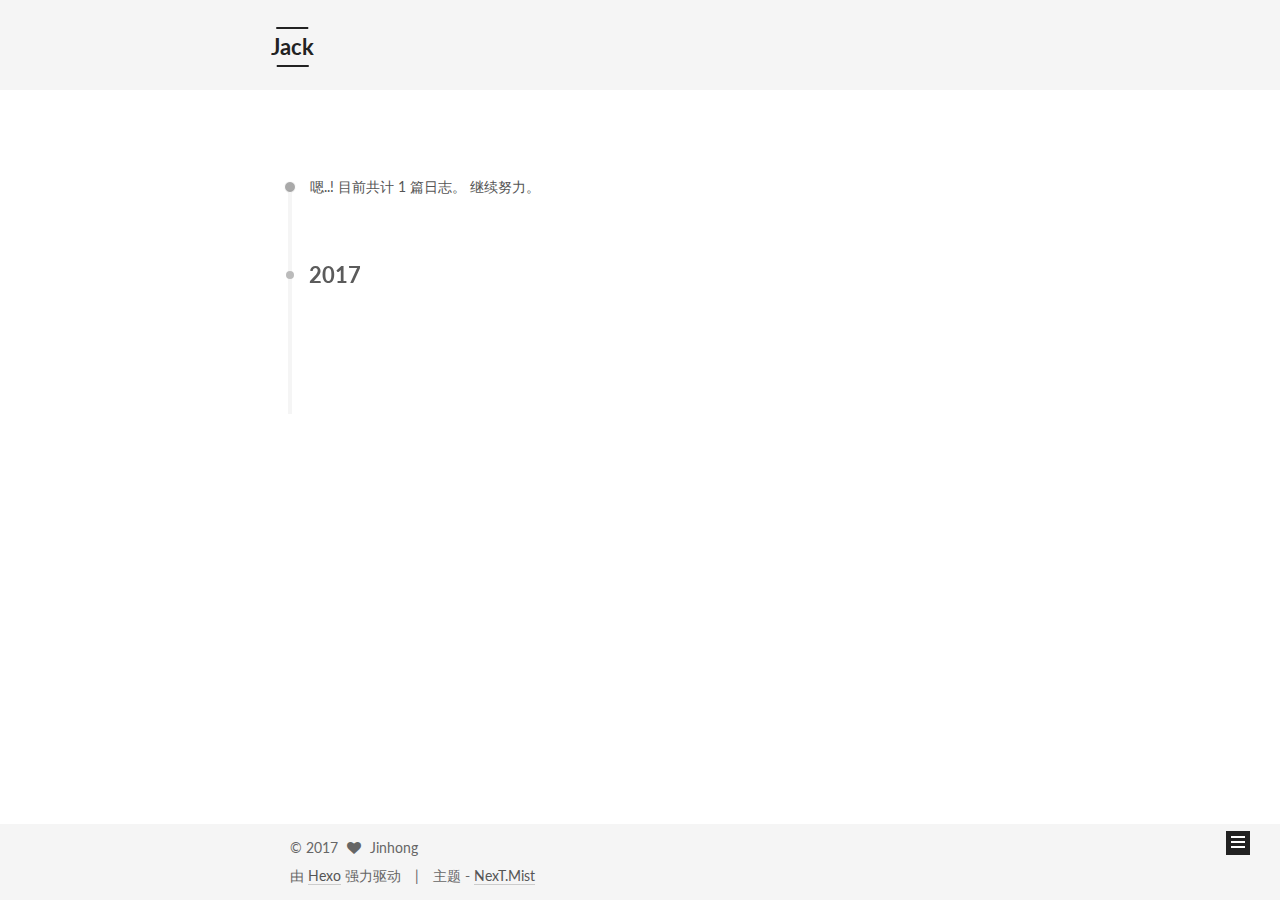
==== archives/index.html @ 7458ba49 "Site updated: 2017-05-11 10:19:19" ====
<!doctype html>



  


<html class="theme-next mist use-motion" lang="zh-Hans">
<head>
  <meta charset="UTF-8"/>
<meta http-equiv="X-UA-Compatible" content="IE=edge" />
<meta name="viewport" content="width=device-width, initial-scale=1, maximum-scale=1"/>






<meta http-equiv="Cache-Control" content="no-transform" />
<meta http-equiv="Cache-Control" content="no-siteapp" />















  
  
  <link href="/lib/fancybox/source/jquery.fancybox.css?v=2.1.5" rel="stylesheet" type="text/css" />




  
  
  
  

  
    
    
  

  

  

  

  

  
    
    
    <link href="//fonts.googleapis.com/css?family=Lato:300,300italic,400,400italic,700,700italic&subset=latin,latin-ext" rel="stylesheet" type="text/css">
  






<link href="/lib/font-awesome/css/font-awesome.min.css?v=4.6.2" rel="stylesheet" type="text/css" />

<link href="/css/main.css?v=5.1.1" rel="stylesheet" type="text/css" />


  <meta name="keywords" content="Hexo, NexT" />








  <link rel="shortcut icon" type="image/x-icon" href="/favicon.ico?v=5.1.1" />






<meta property="og:type" content="website">
<meta property="og:title" content="Jack">
<meta property="og:url" content="http://yoursite.com/archives/index.html">
<meta property="og:site_name" content="Jack">
<meta name="twitter:card" content="summary">
<meta name="twitter:title" content="Jack">



<script type="text/javascript" id="hexo.configurations">
  var NexT = window.NexT || {};
  var CONFIG = {
    root: '/',
    scheme: 'Mist',
    sidebar: {"position":"left","display":"post","offset":12,"offset_float":0,"b2t":false,"scrollpercent":false},
    fancybox: true,
    motion: true,
    duoshuo: {
      userId: '0',
      author: '博主'
    },
    algolia: {
      applicationID: '',
      apiKey: '',
      indexName: '',
      hits: {"per_page":10},
      labels: {"input_placeholder":"Search for Posts","hits_empty":"We didn't find any results for the search: ${query}","hits_stats":"${hits} results found in ${time} ms"}
    }
  };
</script>



  <link rel="canonical" href="http://yoursite.com/archives/"/>





  <title>归档 | Jack</title>
</head>

<body itemscope itemtype="http://schema.org/WebPage" lang="zh-Hans">

  














  
  
    
  

  <div class="container sidebar-position-left  page-archive  ">
    <div class="headband"></div>

    <header id="header" class="header" itemscope itemtype="http://schema.org/WPHeader">
      <div class="header-inner"><div class="site-brand-wrapper">
  <div class="site-meta ">
    

    <div class="custom-logo-site-title">
      <a href="/"  class="brand" rel="start">
        <span class="logo-line-before"><i></i></span>
        <span class="site-title">Jack</span>
        <span class="logo-line-after"><i></i></span>
      </a>
    </div>
      
        <p class="site-subtitle"></p>
      
  </div>

  <div class="site-nav-toggle">
    <button>
      <span class="btn-bar"></span>
      <span class="btn-bar"></span>
      <span class="btn-bar"></span>
    </button>
  </div>
</div>

<nav class="site-nav">
  

  
    <ul id="menu" class="menu">
      
        
        <li class="menu-item menu-item-home">
          <a href="/" rel="section">
            
              <i class="menu-item-icon fa fa-fw fa-home"></i> <br />
            
            首页
          </a>
        </li>
      
        
        <li class="menu-item menu-item-categories">
          <a href="/categories" rel="section">
            
              <i class="menu-item-icon fa fa-fw fa-th"></i> <br />
            
            分类
          </a>
        </li>
      
        
        <li class="menu-item menu-item-about">
          <a href="/about" rel="section">
            
              <i class="menu-item-icon fa fa-fw fa-user"></i> <br />
            
            关于
          </a>
        </li>
      
        
        <li class="menu-item menu-item-archives">
          <a href="/archives" rel="section">
            
              <i class="menu-item-icon fa fa-fw fa-archive"></i> <br />
            
            归档
          </a>
        </li>
      
        
        <li class="menu-item menu-item-tags">
          <a href="/tags" rel="section">
            
              <i class="menu-item-icon fa fa-fw fa-tags"></i> <br />
            
            标签
          </a>
        </li>
      
        
        <li class="menu-item menu-item-commonweal">
          <a href="/404.html" rel="section">
            
              <i class="menu-item-icon fa fa-fw fa-heartbeat"></i> <br />
            
            公益404
          </a>
        </li>
      

      
    </ul>
  

  
</nav>



 </div>
    </header>

    <main id="main" class="main">
      <div class="main-inner">
        <div class="content-wrap">
          <div id="content" class="content">
            

  <section id="posts" class="posts-collapse">
    <span class="archive-move-on"></span>

    <span class="archive-page-counter">
      
      
      
        
      
      嗯..! 目前共计 1 篇日志。 继续努力。
    </span>

    

      
      
      

      
        
        <div class="collection-title">
          <h2 class="archive-year motion-element" id="archive-year-2017">2017</h2>
        </div>
      
      

      

  <article class="post post-type-normal" itemscope itemtype="http://schema.org/Article">
    <header class="post-header">

      <h2 class="post-title">
        
            <a class="post-title-link" href="/2017/05/10/hello-world/" itemprop="url">
              
                <span itemprop="name">Hello World</span>
              
            </a>
        
      </h2>

      <div class="post-meta">
        <time class="post-time" itemprop="dateCreated"
              datetime="2017-05-10T22:24:40+08:00"
              content="2017-05-10" >
          05-10
        </time>
      </div>

    </header>
  </article>



    

  </section>

  



          </div>
          


          

        </div>
        
          
  
  <div class="sidebar-toggle">
    <div class="sidebar-toggle-line-wrap">
      <span class="sidebar-toggle-line sidebar-toggle-line-first"></span>
      <span class="sidebar-toggle-line sidebar-toggle-line-middle"></span>
      <span class="sidebar-toggle-line sidebar-toggle-line-last"></span>
    </div>
  </div>

  <aside id="sidebar" class="sidebar">
    <div class="sidebar-inner">

      

      

      <section class="site-overview sidebar-panel sidebar-panel-active">
        <div class="site-author motion-element" itemprop="author" itemscope itemtype="http://schema.org/Person">
          <img class="site-author-image" itemprop="image"
               src="/images/avatar.gif"
               alt="Jinhong" />
          <p class="site-author-name" itemprop="name">Jinhong</p>
           
              <p class="site-description motion-element" itemprop="description"></p>
          
        </div>
        <nav class="site-state motion-element">

          
            <div class="site-state-item site-state-posts">
              <a href="/archives">
                <span class="site-state-item-count">1</span>
                <span class="site-state-item-name">日志</span>
              </a>
            </div>
          

          

          

        </nav>

        

        <div class="links-of-author motion-element">
          
        </div>

        
        

        
        

        


      </section>

      

      

    </div>
  </aside>


        
      </div>
    </main>

    <footer id="footer" class="footer">
      <div class="footer-inner">
        <div class="copyright" >
  
  &copy; 
  <span itemprop="copyrightYear">2017</span>
  <span class="with-love">
    <i class="fa fa-heart"></i>
  </span>
  <span class="author" itemprop="copyrightHolder">Jinhong</span>
</div>


<div class="powered-by">
  由 <a class="theme-link" href="https://hexo.io">Hexo</a> 强力驱动
</div>

<div class="theme-info">
  主题 -
  <a class="theme-link" href="https://github.com/iissnan/hexo-theme-next">
    NexT.Mist
  </a>
</div>


        

        
      </div>
    </footer>

    
      <div class="back-to-top">
        <i class="fa fa-arrow-up"></i>
        
      </div>
    

  </div>

  

<script type="text/javascript">
  if (Object.prototype.toString.call(window.Promise) !== '[object Function]') {
    window.Promise = null;
  }
</script>









  












  
  <script type="text/javascript" src="/lib/jquery/index.js?v=2.1.3"></script>

  
  <script type="text/javascript" src="/lib/fastclick/lib/fastclick.min.js?v=1.0.6"></script>

  
  <script type="text/javascript" src="/lib/jquery_lazyload/jquery.lazyload.js?v=1.9.7"></script>

  
  <script type="text/javascript" src="/lib/velocity/velocity.min.js?v=1.2.1"></script>

  
  <script type="text/javascript" src="/lib/velocity/velocity.ui.min.js?v=1.2.1"></script>

  
  <script type="text/javascript" src="/lib/fancybox/source/jquery.fancybox.pack.js?v=2.1.5"></script>


  


  <script type="text/javascript" src="/js/src/utils.js?v=5.1.1"></script>

  <script type="text/javascript" src="/js/src/motion.js?v=5.1.1"></script>



  
  

  
  
    <script type="text/javascript" id="motion.page.archive">
      $('.archive-year').velocity('transition.slideLeftIn');
    </script>
  


  


  <script type="text/javascript" src="/js/src/bootstrap.js?v=5.1.1"></script>



  


  




	





  





  





  






  





  

  

  

  

  

</body>
</html>
---- css/main.css ----
/* normalize.css v3.0.2 | MIT License | git.io/normalize */
html {
  font-family: sans-serif; /* 1 */
  -ms-text-size-adjust: 100%; /* 2 */
  -webkit-text-size-adjust: 100%; /* 2 */
}
body {
  margin: 0;
}
article,
aside,
details,
figcaption,
figure,
footer,
header,
hgroup,
main,
menu,
nav,
section,
summary {
  display: block;
}
audio,
canvas,
progress,
video {
  display: inline-block; /* 1 */
  vertical-align: baseline; /* 2 */
}
audio:not([controls]) {
  display: none;
  height: 0;
}
[hidden],
template {
  display: none;
}
a {
  background-color: transparent;
}
a:active,
a:hover {
  outline: 0;
}
abbr[title] {
  border-bottom: 1px dotted;
}
b,
strong {
  font-weight: bold;
}
dfn {
  font-style: italic;
}
h1 {
  font-size: 2em;
  margin: 0.67em 0;
}
mark {
  background: #ff0;
  color: #000;
}
small {
  font-size: 80%;
}
sub,
sup {
  font-size: 75%;
  line-height: 0;
  position: relative;
  vertical-align: baseline;
}
sup {
  top: -0.5em;
}
sub {
  bottom: -0.25em;
}
img {
  border: 0;
}
svg:not(:root) {
  overflow: hidden;
}
figure {
  margin: 1em 40px;
}
hr {
  -moz-box-sizing: content-box;
  box-sizing: content-box;
  height: 0;
}
pre {
  overflow: auto;
}
code,
kbd,
pre,
samp {
  font-family: monospace, monospace;
  font-size: 1em;
}
button,
input,
optgroup,
select,
textarea {
  color: inherit; /* 1 */
  font: inherit; /* 2 */
  margin: 0; /* 3 */
}
button {
  overflow: visible;
}
button,
select {
  text-transform: none;
}
button,
html input[type="button"],
input[type="reset"],
input[type="submit"] {
  -webkit-appearance: button; /* 2 */
  cursor: pointer; /* 3 */
}
button[disabled],
html input[disabled] {
  cursor: default;
}
button::-moz-focus-inner,
input::-moz-focus-inner {
  border: 0;
  padding: 0;
}
input {
  line-height: normal;
}
input[type="checkbox"],
input[type="radio"] {
  box-sizing: border-box; /* 1 */
  padding: 0; /* 2 */
}
input[type="number"]::-webkit-inner-spin-button,
input[type="number"]::-webkit-outer-spin-button {
  height: auto;
}
input[type="search"] {
  -webkit-appearance: textfield; /* 1 */
  -moz-box-sizing: content-box;
  -webkit-box-sizing: content-box; /* 2 */
  box-sizing: content-box;
}
input[type="search"]::-webkit-search-cancel-button,
input[type="search"]::-webkit-search-decoration {
  -webkit-appearance: none;
}
fieldset {
  border: 1px solid #c0c0c0;
  margin: 0 2px;
  padding: 0.35em 0.625em 0.75em;
}
legend {
  border: 0; /* 1 */
  padding: 0; /* 2 */
}
textarea {
  overflow: auto;
}
optgroup {
  font-weight: bold;
}
table {
  border-collapse: collapse;
  border-spacing: 0;
}
td,
th {
  padding: 0;
}
::selection {
  background: #262a30;
  color: #fff;
}
body {
  position: relative;
  font-family: 'Lato', "PingFang SC", "Microsoft YaHei", sans-serif;
  font-size: 14px;
  line-height: 2;
  color: #555;
  background: #fff;
}
@media (max-width: 767px) {
  body {
    padding-right: 0 !important;
  }
}
@media (min-width: 768px) and (max-width: 991px) {
  body {
    padding-right: 0 !important;
  }
}
@media (min-width: 1600px) {
  body {
    font-size: 16px;
  }
}
h1,
h2,
h3,
h4,
h5,
h6 {
  margin: 0;
  padding: 0;
  font-weight: bold;
  line-height: 1.5;
  font-family: 'Lato', "PingFang SC", "Microsoft YaHei", sans-serif;
}
h2,
h3,
h4,
h5,
h6 {
  margin: 20px 0 15px;
}
h1 {
  font-size: 24px;
}
@media (max-width: 767px) {
  h1 {
    font-size: 20px;
  }
}
h2 {
  font-size: 22px;
}
@media (max-width: 767px) {
  h2 {
    font-size: 18px;
  }
}
h3 {
  font-size: 20px;
}
@media (max-width: 767px) {
  h3 {
    font-size: 16px;
  }
}
h4 {
  font-size: 18px;
}
@media (max-width: 767px) {
  h4 {
    font-size: 14px;
  }
}
h5 {
  font-size: 16px;
}
@media (max-width: 767px) {
  h5 {
    font-size: 12px;
  }
}
h6 {
  font-size: 14px;
}
@media (max-width: 767px) {
  h6 {
    font-size: 10px;
  }
}
p {
  margin: 0 0 25px 0;
}
a {
  color: #555;
  text-decoration: none;
  border-bottom: 1px solid #999;
  word-wrap: break-word;
}
a:hover {
  color: #222;
  border-bottom-color: #222;
}
blockquote {
  margin: 0;
  padding: 0;
}
img {
  display: block;
  margin: auto;
  max-width: 100%;
  height: auto;
}
hr {
  margin: 40px 0;
  height: 3px;
  border: none;
  background-color: #ddd;
  background-image: repeating-linear-gradient(-45deg, #fff, #fff 4px, transparent 4px, transparent 8px);
}
blockquote {
  padding: 0 15px;
  color: #666;
  border-left: 4px solid #ddd;
}
blockquote cite::before {
  content: "-";
  padding: 0 5px;
}
dt {
  font-weight: 700;
}
dd {
  margin: 0;
  padding: 0;
}
.text-left {
  text-align: left;
}
.text-center {
  text-align: center;
}
.text-right {
  text-align: right;
}
.text-justify {
  text-align: justify;
}
.text-nowrap {
  white-space: nowrap;
}
.text-lowercase {
  text-transform: lowercase;
}
.text-uppercase {
  text-transform: uppercase;
}
.text-capitalize {
  text-transform: capitalize;
}
.center-block {
  display: block;
  margin-left: auto;
  margin-right: auto;
}
.clearfix:before,
.clearfix:after {
  content: " ";
  display: table;
}
.clearfix:after {
  clear: both;
}
.pullquote {
  width: 45%;
}
.pullquote.left {
  float: left;
  margin-left: 5px;
  margin-right: 10px;
}
.pullquote.right {
  float: right;
  margin-left: 10px;
  margin-right: 5px;
}
.affix.affix.affix {
  position: fixed;
}
.translation {
  margin-top: -20px;
  font-size: 14px;
  color: #999;
}
.scrollbar-measure {
  width: 100px;
  height: 100px;
  overflow: scroll;
  position: absolute;
  top: -9999px;
}
.use-motion .motion-element {
  opacity: 0;
}
table {
  margin: 20px 0;
  width: 100%;
  border-collapse: collapse;
  border-spacing: 0;
  border: 1px solid #ddd;
  font-size: 14px;
  table-layout: fixed;
  word-wrap: break-all;
}
table>tbody>tr:nth-of-type(odd) {
  background-color: #f9f9f9;
}
table>tbody>tr:hover {
  background-color: #f5f5f5;
}
caption,
th,
td {
  padding: 8px;
  text-align: left;
  vertical-align: middle;
  font-weight: normal;
}
th,
td {
  border-bottom: 3px solid #ddd;
  border-right: 1px solid #eee;
}
th {
  padding-bottom: 10px;
  font-weight: 700;
}
td {
  border-bottom-width: 1px;
}
html,
body {
  height: 100%;
}
.container {
  position: relative;
  min-height: 100%;
}
.header-inner {
  margin: 0 auto;
  padding: 100px 0 70px;
  width: 700px;
}
@media (min-width: 1600px) {
  .container .header-inner {
    width: 900px;
  }
}
.main {
  padding-bottom: 150px;
}
.main-inner {
  margin: 0 auto;
  width: 700px;
}
@media (min-width: 1600px) {
  .container .main-inner {
    width: 900px;
  }
}
.footer {
  position: absolute;
  left: 0;
  bottom: 0;
  width: 100%;
  min-height: 50px;
}
.footer-inner {
  box-sizing: border-box;
  margin: 20px auto;
  width: 700px;
}
@media (min-width: 1600px) {
  .container .footer-inner {
    width: 900px;
  }
}
pre,
.highlight {
  overflow: auto;
  margin: 20px 0;
  padding: 0;
  font-size: 13px;
  color: #4d4d4c;
  background: #f7f7f7;
  line-height: 1.6;
}
pre,
code {
  font-family: consolas, Menlo, "PingFang SC", "Microsoft YaHei", monospace;
}
code {
  padding: 2px 4px;
  word-wrap: break-word;
  color: #555;
  background: #eee;
  border-radius: 3px;
  font-size: 13px;
}
pre code {
  padding: 0;
  color: #4d4d4c;
  background: none;
  text-shadow: none;
}
.highlight {
  border-radius: 1px;
}
.highlight pre {
  border: none;
  margin: 0;
  padding: 10px 0;
}
.highlight table {
  margin: 0;
  width: auto;
  border: none;
}
.highlight td {
  border: none;
  padding: 0;
}
.highlight figcaption {
  font-size: 1em;
  color: #4d4d4c;
  line-height: 1em;
  margin-bottom: 1em;
}
.highlight figcaption:before,
.highlight figcaption:after {
  content: " ";
  display: table;
}
.highlight figcaption:after {
  clear: both;
}
.highlight figcaption a {
  float: right;
  color: #4d4d4c;
}
.highlight figcaption a:hover {
  border-bottom-color: #4d4d4c;
}
.highlight .gutter pre {
  padding-left: 10px;
  padding-right: 10px;
  color: #869194;
  text-align: right;
  background-color: #eff2f3;
}
.highlight .code pre {
  width: 100%;
  padding-left: 10px;
  padding-right: 10px;
  background-color: #f7f7f7;
}
.highlight .line {
  height: 20px;
}
.gutter {
  -webkit-user-select: none;
  -moz-user-select: none;
  -ms-user-select: none;
  user-select: none;
}
.gist table {
  width: auto;
}
.gist table td {
  border: none;
}
pre .deletion {
  background: #fdd;
}
pre .addition {
  background: #dfd;
}
pre .meta {
  color: #8959a8;
}
pre .comment {
  color: #8e908c;
}
pre .variable,
pre .attribute,
pre .tag,
pre .regexp,
pre .ruby .constant,
pre .xml .tag .title,
pre .xml .pi,
pre .xml .doctype,
pre .html .doctype,
pre .css .id,
pre .css .class,
pre .css .pseudo {
  color: #c82829;
}
pre .number,
pre .preprocessor,
pre .built_in,
pre .literal,
pre .params,
pre .constant,
pre .command {
  color: #f5871f;
}
pre .ruby .class .title,
pre .css .rules .attribute,
pre .string,
pre .value,
pre .inheritance,
pre .header,
pre .ruby .symbol,
pre .xml .cdata,
pre .special,
pre .number,
pre .formula {
  color: #718c00;
}
pre .title,
pre .css .hexcolor {
  color: #3e999f;
}
pre .function,
pre .python .decorator,
pre .python .title,
pre .ruby .function .title,
pre .ruby .title .keyword,
pre .perl .sub,
pre .javascript .title,
pre .coffeescript .title {
  color: #4271ae;
}
pre .keyword,
pre .javascript .function {
  color: #8959a8;
}
.full-image.full-image.full-image {
  border: none;
  max-width: 100%;
  width: auto;
  margin: 20px auto;
}
@media (min-width: 992px) {
  .full-image.full-image.full-image {
    max-width: none;
    width: 110%;
    margin: 25px -5%;
  }
}
.blockquote-center,
.page-home .post-type-quote blockquote,
.page-post-detail .post-type-quote blockquote {
  position: relative;
  margin: 40px 0;
  padding: 0;
  border-left: none;
  text-align: center;
}
.blockquote-center::before,
.page-home .post-type-quote blockquote::before,
.page-post-detail .post-type-quote blockquote::before,
.blockquote-center::after,
.page-home .post-type-quote blockquote::after,
.page-post-detail .post-type-quote blockquote::after {
  position: absolute;
  content: ' ';
  display: block;
  width: 100%;
  height: 24px;
  opacity: 0.2;
  background-repeat: no-repeat;
  background-position: 0 -6px;
  background-size: 22px 22px;
}
.blockquote-center::before,
.page-home .post-type-quote blockquote::before,
.page-post-detail .post-type-quote blockquote::before {
  top: -20px;
  background-image: url("../images/quote-l.svg");
  border-top: 1px solid #ccc;
}
.blockquote-center::after,
.page-home .post-type-quote blockquote::after,
.page-post-detail .post-type-quote blockquote::after {
  bottom: -20px;
  background-image: url("../images/quote-r.svg");
  border-bottom: 1px solid #ccc;
  background-position: 100% 8px;
}
.blockquote-center p,
.page-home .post-type-quote blockquote p,
.page-post-detail .post-type-quote blockquote p,
.blockquote-center div,
.page-home .post-type-quote blockquote div,
.page-post-detail .post-type-quote blockquote div {
  text-align: center;
}
.post .post-body .group-picture img {
  box-sizing: border-box;
  padding: 0 3px;
  border: none;
}
.post .group-picture-row {
  overflow: hidden;
  margin-top: 6px;
}
.post .group-picture-row:first-child {
  margin-top: 0;
}
.post .group-picture-column {
  float: left;
}
.page-post-detail .post-body .group-picture-column {
  float: none;
  margin-top: 10px;
  width: auto !important;
}
.page-post-detail .post-body .group-picture-column img {
  margin: 0 auto;
}
.page-archive .group-picture-container {
  overflow: hidden;
}
.page-archive .group-picture-row {
  float: left;
}
.page-archive .group-picture-row:first-child {
  margin-top: 6px;
}
.page-archive .group-picture-column {
  max-width: 150px;
  max-height: 150px;
}
.note {
  padding: 20px;
  margin: 20px 0;
  border: 1px solid #eee;
  border-left-width: 5px;
  border-radius: 3px;
}
.note h2,
.note h3,
.note h4,
.note h5,
.note h6 {
  margin-top: 0;
  margin-bottom: 5px;
}
.note p:last-child {
  margin-bottom: 0;
}
.note code {
  border-radius: 3px;
}
.note+.note {
  margin-top: -5px;
}
.default {
  border-left-color: #777;
}
.default h2,
.default h3,
.default h4,
.default h5,
.default h6 {
  color: #777;
}
.primary {
  border-left-color: #428bca;
}
.primary h2,
.primary h3,
.primary h4,
.primary h5,
.primary h6 {
  color: #428bca;
}
.success {
  border-left-color: #5cb85c;
}
.success h2,
.success h3,
.success h4,
.success h5,
.success h6 {
  color: #5cb85c;
}
.danger {
  border-left-color: #d9534f;
}
.danger h2,
.danger h3,
.danger h4,
.danger h5,
.danger h6 {
  color: #d9534f;
}
.warning {
  border-left-color: #f0ad4e;
}
.warning h2,
.warning h3,
.warning h4,
.warning h5,
.warning h6 {
  color: #f0ad4e;
}
.info {
  border-left-color: #5bc0de;
}
.info h2,
.info h3,
.info h4,
.info h5,
.info h6 {
  color: #5bc0de;
}
.btn {
  display: inline-block;
  padding: 0 20px;
  font-size: 14px;
  color: #fff;
  background: #222;
  border: 2px solid #222;
  text-decoration: none;
  border-radius: 0;
  transition-property: background-color;
  transition-duration: 0.2s;
  transition-timing-function: ease-in-out;
  transition-delay: 0s;
}
.btn:hover,
.post-button .btn:hover {
  border-color: #222;
  color: #222;
  background: #fff;
}
.btn-bar {
  display: block;
  width: 22px;
  height: 2px;
  background: #555;
  border-radius: 1px;
}
.btn-bar+.btn-bar {
  margin-top: 4px;
}
.pagination {
  margin: 120px 0 40px;
  text-align: center;
  border-top: 1px solid #eee;
}
.page-number-basic,
.pagination .prev,
.pagination .next,
.pagination .page-number,
.pagination .space {
  display: inline-block;
  position: relative;
  top: -1px;
  margin: 0 10px;
  padding: 0 10px;
  line-height: 30px;
}
@media (max-width: 767px) {
  .page-number-basic,
  .pagination .prev,
  .pagination .next,
  .pagination .page-number,
  .pagination .space {
    margin: 0 5px;
  }
}
.pagination .prev,
.pagination .next,
.pagination .page-number {
  border-bottom: 0;
  border-top: 1px solid #eee;
  transition-property: border-color;
  transition-duration: 0.2s;
  transition-timing-function: ease-in-out;
  transition-delay: 0s;
}
.pagination .prev:hover,
.pagination .next:hover,
.pagination .page-number:hover {
  border-top-color: #222;
}
.pagination .space {
  padding: 0;
  margin: 0;
}
.pagination .prev {
  margin-left: 0;
}
.pagination .next {
  margin-right: 0;
}
.pagination .page-number.current {
  color: #fff;
  background: #ccc;
  border-top-color: #ccc;
}
@media (max-width: 767px) {
  .pagination {
    border-top: none;
  }
  .pagination .prev,
  .pagination .next,
  .pagination .page-number {
    margin-bottom: 10px;
    border-top: 0;
    border-bottom: 1px solid #eee;
  }
  .pagination .prev:hover,
  .pagination .next:hover,
  .pagination .page-number:hover {
    border-bottom-color: #222;
  }
}
.comments {
  margin: 60px 20px 0;
}
.tag-cloud {
  text-align: center;
}
.tag-cloud a {
  display: inline-block;
  margin: 10px;
}
.back-to-top {
  box-sizing: border-box;
  position: fixed;
  bottom: -100px;
  right: 30px;
  z-index: 1050;
  padding: 0 6px;
  width: 24px;
  background: #222;
  font-size: 12px;
  opacity: 1;
  color: #fff;
  cursor: pointer;
  text-align: center;
  -webkit-transform: translateZ(0);
  transition-property: bottom;
  transition-duration: 0.2s;
  transition-timing-function: ease-in-out;
  transition-delay: 0s;
}
@media (max-width: 767px) {
  .back-to-top {
    display: none;
  }
}
@media (min-width: 768px) and (max-width: 991px) {
  .back-to-top {
    display: none;
  }
}
.back-to-top.back-to-top-on {
  bottom: 19px;
}
.header {
  background: transparent;
}
.header-inner {
  position: relative;
}
.headband {
  height: 3px;
  background: #222;
}
.site-meta {
  margin: 0;
  text-align: left;
}
@media (max-width: 767px) {
  .site-meta {
    text-align: center;
  }
}
.brand {
  position: relative;
  display: inline-block;
  padding: 0 40px;
  color: #222;
  background: #222;
  border-bottom: none;
}
.brand:hover {
  color: #222;
}
.logo {
  display: inline-block;
  margin-right: 5px;
  line-height: 36px;
  vertical-align: top;
}
.site-title {
  display: inline-block;
  vertical-align: top;
  line-height: 36px;
  font-size: 20px;
  font-weight: normal;
  font-family: 'Lato', "PingFang SC", "Microsoft YaHei", sans-serif;
}
.site-subtitle {
  margin-top: 10px;
  font-size: 13px;
  color: #999;
}
.use-motion .brand {
  opacity: 0;
}
.use-motion .logo,
.use-motion .site-title,
.use-motion .site-subtitle {
  opacity: 0;
  position: relative;
  top: -10px;
}
.site-nav-toggle {
  display: none;
  position: absolute;
  top: 10px;
  left: 10px;
}
@media (max-width: 767px) {
  .site-nav-toggle {
    display: block;
  }
}
.site-nav-toggle button {
  margin-top: 2px;
  padding: 9px 10px;
  background: transparent;
  border: none;
}
@media (max-width: 767px) {
  .site-nav {
    display: none;
    margin: 0 -10px;
    padding: 0 10px;
    clear: both;
    border-top: 1px solid #ddd;
  }
}
@media (min-width: 768px) and (max-width: 991px) {
  .site-nav {
    display: block !important;
  }
}
@media (min-width: 992px) {
  .site-nav {
    display: block !important;
  }
}
.menu {
  margin-top: 20px;
  padding-left: 0;
  text-align: center;
}
.menu .menu-item {
  display: inline-block;
  margin: 0 10px;
  list-style: none;
}
@media screen and (max-width: 767px) {
  .menu .menu-item {
    margin-top: 10px;
  }
}
.menu .menu-item a {
  display: block;
  font-size: 13px;
  line-height: inherit;
  border-bottom: 1px solid transparent;
  transition-property: border-color;
  transition-duration: 0.2s;
  transition-timing-function: ease-in-out;
  transition-delay: 0s;
}
.menu .menu-item a:hover {
  border-bottom-color: #222;
}
.menu .menu-item .fa {
  margin-right: 5px;
}
.use-motion .menu-item {
  opacity: 0;
}
.post-body {
  font-family: 'Lato', "PingFang SC", "Microsoft YaHei", sans-serif;
}
@media (max-width: 767px) {
  .post-body {
    word-break: break-word;
  }
}
.post-body .fancybox img {
  display: block !important;
  margin: 0 auto;
  cursor: pointer;
  cursor: zoom-in;
  cursor: -webkit-zoom-in;
}
.post-body .image-caption,
.post-body .figure .caption {
  margin: 10px auto 15px;
  text-align: center;
  font-size: 14px;
  color: #999;
  font-weight: bold;
  line-height: 1;
}
.post-sticky-flag {
  display: inline-block;
  font-size: 16px;
  -ms-transform: rotate(30deg);
  -webkit-transform: rotate(30deg);
  -moz-transform: rotate(30deg);
  -ms-transform: rotate(30deg);
  -o-transform: rotate(30deg);
  transform: rotate(30deg);
}
.posts-expand {
  padding-top: 40px;
}
@media (max-width: 767px) {
  .posts-expand {
    margin: 0 20px;
  }
  .post-body pre {
    padding: 10px;
  }
  .post-body pre .gutter pre {
    padding-right: 10px;
  }
  .post-body .highlight {
    margin-left: 0px;
    margin-right: 0px;
    padding: 0;
  }
  .post-body .highlight .gutter pre {
    padding-right: 10px;
  }
}
@media (min-width: 992px) {
  .posts-expand .post-body {
    text-align: justify;
  }
}
.posts-expand .post-body h2,
.posts-expand .post-body h3,
.posts-expand .post-body h4,
.posts-expand .post-body h5,
.posts-expand .post-body h6 {
  padding-top: 10px;
}
.posts-expand .post-body h2 .header-anchor,
.posts-expand .post-body h3 .header-anchor,
.posts-expand .post-body h4 .header-anchor,
.posts-expand .post-body h5 .header-anchor,
.posts-expand .post-body h6 .header-anchor {
  float: right;
  margin-left: 10px;
  color: #ccc;
  border-bottom-style: none;
  visibility: hidden;
}
.posts-expand .post-body h2 .header-anchor:hover,
.posts-expand .post-body h3 .header-anchor:hover,
.posts-expand .post-body h4 .header-anchor:hover,
.posts-expand .post-body h5 .header-anchor:hover,
.posts-expand .post-body h6 .header-anchor:hover {
  color: inherit;
}
.posts-expand .post-body h2:hover .header-anchor,
.posts-expand .post-body h3:hover .header-anchor,
.posts-expand .post-body h4:hover .header-anchor,
.posts-expand .post-body h5:hover .header-anchor,
.posts-expand .post-body h6:hover .header-anchor {
  visibility: visible;
}
.posts-expand .post-body ul li {
  list-style: circle;
}
.posts-expand .post-body img {
  box-sizing: border-box;
  margin: auto;
  padding: 3px;
  border: 1px solid #ddd;
}
.posts-expand .fancybox img {
  margin: 0 auto;
}
@media (max-width: 767px) {
  .posts-collapse {
    margin: 0 20px;
  }
  .posts-collapse .post-title,
  .posts-collapse .post-meta {
    display: block;
    width: auto;
    text-align: left;
  }
}
.posts-collapse {
  position: relative;
  z-index: 1010;
  margin-left: 0;
}
.posts-collapse::after {
  content: " ";
  position: absolute;
  top: 20px;
  left: 0;
  margin-left: -2px;
  width: 4px;
  height: 100%;
  background: #f5f5f5;
  z-index: -1;
}
@media (max-width: 767px) {
  .posts-collapse {
    margin: 0 20px;
  }
}
.posts-collapse .collection-title {
  position: relative;
  margin: 60px 0;
}
.posts-collapse .collection-title h2 {
  margin-left: 20px;
}
.posts-collapse .collection-title small {
  color: #bbb;
  margin-left: 5px;
}
.posts-collapse .collection-title::before {
  content: " ";
  position: absolute;
  left: 0;
  top: 50%;
  margin-left: -4px;
  margin-top: -4px;
  width: 8px;
  height: 8px;
  background: #bbb;
  border-radius: 50%;
}
.posts-collapse .post {
  margin: 30px 0;
}
.posts-collapse .post-header {
  position: relative;
  transition-duration: 0.2s;
  transition-timing-function: ease-in-out;
  transition-delay: 0s;
  transition-property: border;
  border-bottom: 1px dashed #ccc;
}
.posts-collapse .post-header::before {
  content: " ";
  position: absolute;
  left: 0;
  top: 12px;
  width: 6px;
  height: 6px;
  margin-left: -4px;
  background: #bbb;
  border-radius: 50%;
  border: 1px solid #fff;
  transition-duration: 0.2s;
  transition-timing-function: ease-in-out;
  transition-delay: 0s;
  transition-property: background;
}
.posts-collapse .post-header:hover {
  border-bottom-color: #666;
}
.posts-collapse .post-header:hover::before {
  background: #222;
}
.posts-collapse .post-meta {
  position: absolute;
  font-size: 12px;
  left: 20px;
  top: 5px;
}
.posts-collapse .post-comments-count {
  display: none;
}
.posts-collapse .post-title {
  margin-left: 60px;
  font-size: 16px;
  font-weight: normal;
  line-height: inherit;
}
.posts-collapse .post-title::after {
  margin-left: 3px;
  opacity: 0.6;
}
.posts-collapse .post-title a {
  color: #666;
  border-bottom: none;
}
.page-home .post-type-quote .post-header,
.page-post-detail .post-type-quote .post-header,
.page-home .post-type-quote .post-tags,
.page-post-detail .post-type-quote .post-tags {
  display: none;
}
.posts-expand .post-title {
  font-size: 26px;
  text-align: center;
  word-break: break-word;
  font-weight: 400;
}
@media (max-width: 767px) {
  .posts-expand .post-title {
    font-size: 22px;
  }
}
.posts-expand .post-title-link {
  display: inline-block;
  position: relative;
  color: #555;
  border-bottom: none;
  line-height: 1.2;
  vertical-align: top;
}
.posts-expand .post-title-link::before {
  content: "";
  position: absolute;
  width: 100%;
  height: 2px;
  bottom: 0;
  left: 0;
  background-color: #000;
  visibility: hidden;
  -webkit-transform: scaleX(0);
  -moz-transform: scaleX(0);
  -ms-transform: scaleX(0);
  -o-transform: scaleX(0);
  transform: scaleX(0);
  transition-duration: 0.2s;
  transition-timing-function: ease-in-out;
  transition-delay: 0s;
}
.posts-expand .post-title-link:hover::before {
  visibility: visible;
  -webkit-transform: scaleX(1);
  -moz-transform: scaleX(1);
  -ms-transform: scaleX(1);
  -o-transform: scaleX(1);
  transform: scaleX(1);
}
.posts-expand .post-title-link .fa {
  font-size: 16px;
}
.posts-expand .post-meta {
  margin: 3px 0 60px 0;
  color: #999;
  font-family: 'Lato', "PingFang SC", "Microsoft YaHei", sans-serif;
  font-size: 12px;
  text-align: center;
}
.posts-expand .post-meta .post-category-list {
  display: inline-block;
  margin: 0;
  padding: 3px;
}
.posts-expand .post-meta .post-category-list-link {
  color: #999;
}
.posts-expand .post-meta .post-description {
  font-size: 14px;
  margin-top: 2px;
}
.post-wordcount {
  display: inline-block;
}
.post-meta-divider {
  margin: 0 0.5em;
}
.post-meta-item-icon {
  margin-right: 3px;
}
@media (min-width: 768px) and (max-width: 991px) {
  .post-meta-item-icon {
    display: inline-block;
  }
}
@media (max-width: 767px) {
  .post-meta-item-icon {
    display: inline-block;
  }
}
@media (min-width: 768px) and (max-width: 991px) {
  .post-meta-item-text {
    display: none;
  }
}
@media (max-width: 767px) {
  .post-meta-item-text {
    display: none;
  }
}
@media (max-width: 767px) {
  .posts-expand .post-comments-count {
    display: none;
  }
}
.social-like {
  font-size: 14px;
  height: 20px;
  text-align: center;
  border-top: 1px solid #eee;
  padding-top: 9px;
  margin-top: 45px;
  display: flex;
  justify-content: center;
}
.vk_like {
  width: 85px;
  height: 21px;
  padding-top: 7px;
  align-self: center;
}
.fb_like {
  height: 30px;
  align-self: center;
}
.post-button {
  margin-top: 50px;
}
.post-button .btn {
  color: #555;
  font-size: 14px;
  background: transparent;
  border-radius: 0;
  line-height: 2;
  margin: 0 4px 8px 4px;
}
.post-button .fa-fw {
  width: 1.285714285714286em;
  text-align: left;
}
.posts-expand .post-tags {
  margin-top: 40px;
  text-align: center;
}
.posts-expand .post-tags a {
  display: inline-block;
  margin-right: 10px;
  font-size: 13px;
}
.post-nav {
  display: table;
  margin-top: 15px;
  width: 100%;
  border-top: 1px solid #eee;
}
.post-nav-divider {
  display: table-cell;
  width: 10%;
}
.post-nav-item {
  display: table-cell;
  padding: 10px 0 0 0;
  width: 45%;
  vertical-align: top;
}
.post-nav-item a {
  position: relative;
  display: block;
  line-height: 25px;
  font-size: 14px;
  color: #555;
  border-bottom: none;
}
.post-nav-item a:hover {
  color: #222;
  border-bottom: none;
}
.post-nav-item a:active {
  top: 2px;
}
.post-nav-item .fa {
  position: absolute;
  top: 8px;
  left: 0;
  font-size: 12px;
}
.post-nav-next a {
  padding-left: 15px;
}
.post-nav-prev {
  text-align: right;
}
.post-nav-prev a {
  padding-right: 15px;
}
.post-nav-prev .fa {
  right: 0;
  left: auto;
}
.posts-expand .post-eof {
  display: block;
  margin: 80px auto 60px;
  width: 8%;
  height: 1px;
  background: #ccc;
  text-align: center;
}
.post:last-child .post-eof.post-eof.post-eof {
  display: none;
}
.post-gallery {
  display: table;
  table-layout: fixed;
  width: 100%;
  border-collapse: separate;
}
.post-gallery-row {
  display: table-row;
}
.post-gallery .post-gallery-img {
  display: table-cell;
  text-align: center;
  vertical-align: middle;
  border: none;
}
.post-gallery .post-gallery-img img {
  max-width: 100%;
  max-height: 100%;
  border: none;
}
.fancybox-close,
.fancybox-close:hover {
  border: none;
}
.sidebar {
  position: fixed;
  right: 0;
  top: 0;
  bottom: 0;
  width: 0;
  z-index: 1040;
  box-shadow: inset 0 2px 6px #000;
  background: #222;
  -webkit-transform: translateZ(0);
}
.sidebar a {
  color: #999;
  border-bottom-color: #555;
}
.sidebar a:hover {
  color: #eee;
}
@media (min-width: 768px) and (max-width: 991px) {
  .sidebar {
    display: none !important;
  }
}
@media (max-width: 767px) {
  .sidebar {
    display: none !important;
  }
}
.sidebar-inner {
  position: relative;
  padding: 20px 10px;
  color: #999;
  text-align: center;
}
.sidebar-toggle {
  position: fixed;
  right: 30px;
  bottom: 45px;
  width: 14px;
  height: 14px;
  padding: 5px;
  background: #222;
  line-height: 0;
  z-index: 1050;
  cursor: pointer;
  -webkit-transform: translateZ(0);
}
@media (min-width: 768px) and (max-width: 991px) {
  .sidebar-toggle {
    display: none;
  }
}
@media (max-width: 767px) {
  .sidebar-toggle {
    display: none;
  }
}
.sidebar-toggle-line {
  position: relative;
  display: inline-block;
  vertical-align: top;
  height: 2px;
  width: 100%;
  background: #fff;
  margin-top: 3px;
}
.sidebar-toggle-line:first-child {
  margin-top: 0;
}
.site-author-image {
  display: block;
  margin: 0 auto;
  padding: 2px;
  max-width: 96px;
  height: auto;
  border: 2px solid #333;
}
.site-author-name {
  margin: 5px 0 0;
  text-align: center;
  color: #f5f5f5;
  font-weight: normal;
}
.site-description {
  margin-top: 5px;
  text-align: center;
  font-size: 14px;
  color: #999;
}
.site-state {
  overflow: hidden;
  line-height: 1.4;
  white-space: nowrap;
  text-align: center;
}
.site-state-item {
  display: inline-block;
  padding: 0 15px;
  border-left: 1px solid #333;
}
.site-state-item:first-child {
  border-left: none;
}
.site-state-item a {
  border-bottom: none;
}
.site-state-item-count {
  display: block;
  text-align: center;
  color: inherit;
  font-weight: 600;
  font-size: 18px;
}
.site-state-item-name {
  font-size: 13px;
  color: inherit;
}
.feed-link {
  margin-top: 20px;
}
.feed-link a {
  display: inline-block;
  padding: 0 15px;
  color: #fc6423;
  border: 1px solid #fc6423;
  border-radius: 4px;
}
.feed-link a i {
  color: #fc6423;
  font-size: 14px;
}
.feed-link a:hover {
  color: #fff;
  background: #fc6423;
}
.feed-link a:hover i {
  color: #fff;
}
.links-of-author {
  margin-top: 20px;
}
.links-of-author a {
  display: inline-block;
  vertical-align: middle;
  margin-right: 10px;
  margin-bottom: 10px;
  border-bottom-color: #555;
  font-size: 13px;
}
.links-of-author a:before {
  display: inline-block;
  vertical-align: middle;
  margin-right: 3px;
  content: " ";
  width: 4px;
  height: 4px;
  border-radius: 50%;
  background: #ffee38;
}
.links-of-blogroll {
  font-size: 13px;
}
.links-of-blogroll-title {
  margin-top: 20px;
  font-size: 14px;
  font-weight: 600;
}
.links-of-blogroll-list {
  margin: 0;
  padding: 0;
  list-style: none;
}
.links-of-blogroll-item {
  padding: 2px 10px;
}
.sidebar-nav {
  margin: 0 0 20px;
  padding-left: 0;
}
.sidebar-nav li {
  display: inline-block;
  cursor: pointer;
  border-bottom: 1px solid transparent;
  font-size: 14px;
  color: #555;
}
.sidebar-nav li:hover {
  color: #f5f5f5;
}
.page-post-detail .sidebar-nav-toc {
  padding: 0 5px;
}
.page-post-detail .sidebar-nav-overview {
  margin-left: 10px;
}
.sidebar-nav .sidebar-nav-active {
  color: #87daff;
  border-bottom-color: #87daff;
}
.sidebar-nav .sidebar-nav-active:hover {
  color: #87daff;
}
.sidebar-panel {
  display: none;
}
.sidebar-panel-active {
  display: block;
}
.post-toc-empty {
  font-size: 14px;
  color: #666;
}
.post-toc-wrap {
  overflow: hidden;
}
.post-toc {
  overflow: auto;
}
.post-toc ol {
  margin: 0;
  padding: 0 2px 5px 10px;
  text-align: left;
  list-style: none;
  font-size: 14px;
}
.post-toc ol > ol {
  padding-left: 0;
}
.post-toc ol a {
  transition-duration: 0.2s;
  transition-timing-function: ease-in-out;
  transition-delay: 0s;
  transition-property: all;
  color: #999;
  border-bottom-color: #555;
}
.post-toc ol a:hover {
  color: #ccc;
  border-bottom-color: #ccc;
}
.post-toc .nav-item {
  overflow: hidden;
  text-overflow: ellipsis;
  white-space: nowrap;
  line-height: 1.8;
}
.post-toc .nav .nav-child {
  display: none;
}
.post-toc .nav .active > .nav-child {
  display: block;
}
.post-toc .nav .active-current > .nav-child {
  display: block;
}
.post-toc .nav .active-current > .nav-child > .nav-item {
  display: block;
}
.post-toc .nav .active > a {
  color: #87daff;
  border-bottom-color: #87daff;
}
.post-toc .nav .active-current > a {
  color: #87daff;
}
.post-toc .nav .active-current > a:hover {
  color: #87daff;
}
.footer {
  font-size: 14px;
  color: #999;
}
.footer img {
  border: none;
}
.footer-inner {
  text-align: center;
}
.with-love {
  display: inline-block;
  margin: 0 5px;
}
.powered-by,
.theme-info {
  display: inline-block;
}
.powered-by {
  margin-right: 10px;
}
.powered-by::after {
  content: "|";
  padding-left: 10px;
}
.cc-license {
  margin-top: 10px;
  text-align: center;
}
.cc-license .cc-opacity {
  opacity: 0.7;
  border-bottom: none;
}
.cc-license .cc-opacity:hover {
  opacity: 0.9;
}
.cc-license img {
  display: inline-block;
}
.theme-next #ds-thread #ds-reset {
  color: #555;
}
.theme-next #ds-thread #ds-reset .ds-replybox {
  margin-bottom: 30px;
}
.theme-next #ds-thread #ds-reset .ds-replybox .ds-avatar,
.theme-next #ds-reset .ds-avatar img {
  box-shadow: none;
}
.theme-next #ds-thread #ds-reset .ds-textarea-wrapper {
  border-color: #c7d4e1;
  background: none;
  border-top-right-radius: 3px;
  border-top-left-radius: 3px;
}
.theme-next #ds-thread #ds-reset .ds-textarea-wrapper textarea {
  height: 60px;
}
.theme-next #ds-reset .ds-rounded-top {
  border-radius: 0;
}
.theme-next #ds-thread #ds-reset .ds-post-toolbar {
  box-sizing: border-box;
  border: 1px solid #c7d4e1;
  background: #f6f8fa;
}
.theme-next #ds-thread #ds-reset .ds-post-options {
  height: 40px;
  border: none;
  background: none;
}
.theme-next #ds-thread #ds-reset .ds-toolbar-buttons {
  top: 11px;
}
.theme-next #ds-thread #ds-reset .ds-sync {
  top: 5px;
}
.theme-next #ds-thread #ds-reset .ds-post-button {
  top: 4px;
  right: 5px;
  width: 90px;
  height: 30px;
  border: 1px solid #c5ced7;
  border-radius: 3px;
  background-image: linear-gradient(#fbfbfc, #f5f7f9);
  color: #60676d;
}
.theme-next #ds-thread #ds-reset .ds-post-button:hover {
  background-position: 0 -30px;
  color: #60676d;
}
.theme-next #ds-thread #ds-reset .ds-comments-info {
  padding: 10px 0;
}
.theme-next #ds-thread #ds-reset .ds-sort {
  display: none;
}
.theme-next #ds-thread #ds-reset li.ds-tab a.ds-current {
  border: none;
  background: #f6f8fa;
  color: #60676d;
}
.theme-next #ds-thread #ds-reset li.ds-tab a.ds-current:hover {
  background-color: #e9f0f7;
  color: #60676d;
}
.theme-next #ds-thread #ds-reset li.ds-tab a {
  border-radius: 2px;
  padding: 5px;
}
.theme-next #ds-thread #ds-reset .ds-login-buttons p {
  color: #999;
  line-height: 36px;
}
.theme-next #ds-thread #ds-reset .ds-login-buttons .ds-service-list li {
  height: 28px;
}
.theme-next #ds-thread #ds-reset .ds-service-list a {
  background: none;
  padding: 5px;
  border: 1px solid;
  border-radius: 3px;
  text-align: center;
}
.theme-next #ds-thread #ds-reset .ds-service-list a:hover {
  color: #fff;
  background: #666;
}
.theme-next #ds-thread #ds-reset .ds-service-list .ds-weibo {
  color: #fc9b00;
  border-color: #fc9b00;
}
.theme-next #ds-thread #ds-reset .ds-service-list .ds-weibo:hover {
  background: #fc9b00;
}
.theme-next #ds-thread #ds-reset .ds-service-list .ds-qq {
  color: #60a3ec;
  border-color: #60a3ec;
}
.theme-next #ds-thread #ds-reset .ds-service-list .ds-qq:hover {
  background: #60a3ec;
}
.theme-next #ds-thread #ds-reset .ds-service-list .ds-renren {
  color: #2e7ac4;
  border-color: #2e7ac4;
}
.theme-next #ds-thread #ds-reset .ds-service-list .ds-renren:hover {
  background: #2e7ac4;
}
.theme-next #ds-thread #ds-reset .ds-service-list .ds-douban {
  color: #37994c;
  border-color: #37994c;
}
.theme-next #ds-thread #ds-reset .ds-service-list .ds-douban:hover {
  background: #37994c;
}
.theme-next #ds-thread #ds-reset .ds-service-list .ds-kaixin {
  color: #fef20d;
  border-color: #fef20d;
}
.theme-next #ds-thread #ds-reset .ds-service-list .ds-kaixin:hover {
  background: #fef20d;
}
.theme-next #ds-thread #ds-reset .ds-service-list .ds-netease {
  color: #f00;
  border-color: #f00;
}
.theme-next #ds-thread #ds-reset .ds-service-list .ds-netease:hover {
  background: #f00;
}
.theme-next #ds-thread #ds-reset .ds-service-list .ds-sohu {
  color: #ffcb05;
  border-color: #ffcb05;
}
.theme-next #ds-thread #ds-reset .ds-service-list .ds-sohu:hover {
  background: #ffcb05;
}
.theme-next #ds-thread #ds-reset .ds-service-list .ds-baidu {
  color: #2831e0;
  border-color: #2831e0;
}
.theme-next #ds-thread #ds-reset .ds-service-list .ds-baidu:hover {
  background: #2831e0;
}
.theme-next #ds-thread #ds-reset .ds-service-list .ds-google {
  color: #166bec;
  border-color: #166bec;
}
.theme-next #ds-thread #ds-reset .ds-service-list .ds-google:hover {
  background: #166bec;
}
.theme-next #ds-thread #ds-reset .ds-service-list .ds-weixin {
  color: #00ce0d;
  border-color: #00ce0d;
}
.theme-next #ds-thread #ds-reset .ds-service-list .ds-weixin:hover {
  background: #00ce0d;
}
.theme-next #ds-thread #ds-reset .ds-service-list .ds-more-services {
  border: none;
}
.theme-next #ds-thread #ds-reset .ds-service-list .ds-more-services:hover {
  background: none;
}
.theme-next #ds-reset .duoshuo-ua-admin {
  display: inline-block;
  color: #f00;
}
.theme-next #ds-reset .duoshuo-ua-platform,
.theme-next #ds-reset .duoshuo-ua-browser {
  color: #ccc;
}
.theme-next #ds-reset .duoshuo-ua-platform .fa,
.theme-next #ds-reset .duoshuo-ua-browser .fa {
  display: inline-block;
  margin-right: 3px;
}
.theme-next #ds-reset .duoshuo-ua-separator {
  display: inline-block;
  margin-left: 5px;
}
.theme-next .this_ua {
  background-color: #ccc !important;
  border-radius: 4px;
  padding: 0 5px !important;
  margin: 1px 1px !important;
  border: 1px solid #bbb !important;
  color: #fff;
  display: inline-block !important;
}
.theme-next .this_ua.admin {
  background-color: #d9534f !important;
  border-color: #d9534f !important;
}
.theme-next .this_ua.platform.iOS,
.theme-next .this_ua.platform.Mac,
.theme-next .this_ua.platform.Windows {
  background-color: #39b3d7 !important;
  border-color: #46b8da !important;
}
.theme-next .this_ua.platform.Linux {
  background-color: #3a3a3a !important;
  border-color: #1f1f1f !important;
}
.theme-next .this_ua.platform.Android {
  background-color: #00c47d !important;
  border-color: #01b171 !important;
}
.theme-next .this_ua.browser.Mobile,
.theme-next .this_ua.browser.Chrome {
  background-color: #5cb85c !important;
  border-color: #4cae4c !important;
}
.theme-next .this_ua.browser.Firefox {
  background-color: #f0ad4e !important;
  border-color: #eea236 !important;
}
.theme-next .this_ua.browser.Maxthon,
.theme-next .this_ua.browser.IE {
  background-color: #428bca !important;
  border-color: #357ebd !important;
}
.theme-next .this_ua.browser.baidu,
.theme-next .this_ua.browser.UCBrowser,
.theme-next .this_ua.browser.Opera {
  background-color: #d9534f !important;
  border-color: #d43f3a !important;
}
.theme-next .this_ua.browser.Android,
.theme-next .this_ua.browser.QQBrowser {
  background-color: #78ace9 !important;
  border-color: #4cae4c !important;
}
.cloud-tie-wrapper img {
  display: inline-block;
}
.cloud-tie-wrapper .total-txt {
  font-size: 1em !important;
}
.cloud-tie-join-count .join-count {
  color: #555 !important;
  font-size: inherit !important;
  margin: 0 !important;
}
.post-spread {
  margin-top: 20px;
  text-align: center;
}
.jiathis_style {
  display: inline-block;
}
.jiathis_style a {
  border: none;
}
.fa {
  font-family: FontAwesome !important;
}
.post-spread {
  margin-top: 20px;
  text-align: center;
}
.bdshare-slide-button-box a {
  border: none;
}
.bdsharebuttonbox {
  display: inline-block;
}
.bdsharebuttonbox a {
  border: none;
}
.local-search-pop-overlay {
  position: fixed;
  width: 100%;
  height: 100%;
  top: 0;
  left: 0;
  z-index: 2080;
  background-color: rgba(0,0,0,0.3);
}
.local-search-popup {
  display: none;
  position: fixed;
  top: 10%;
  left: 50%;
  margin-left: -350px;
  width: 700px;
  height: 80%;
  padding: 0;
  background: #fff;
  color: #333;
  z-index: 9999;
  border-radius: 5px;
}
@media (max-width: 767px) {
  .local-search-popup {
    padding: 0;
    top: 0;
    left: 0;
    margin: 0;
    width: 100%;
    height: 100%;
    border-radius: 0;
  }
}
.local-search-popup ul.search-result-list {
  padding: 0;
  margin: 0 5px;
}
.local-search-popup p.search-result {
  border-bottom: 1px dashed #ccc;
  padding: 5px 0;
}
.local-search-popup a.search-result-title {
  font-weight: bold;
  font-size: 16px;
}
.local-search-popup .search-keyword {
  border-bottom: 1px dashed #f00;
  font-weight: bold;
  color: #f00;
}
.local-search-popup .local-search-header {
  padding: 5px;
  height: 36px;
  background: #f5f5f5;
  border-top-left-radius: 5px;
  border-top-right-radius: 5px;
}
.local-search-popup #local-search-result {
  overflow: auto;
  position: relative;
  padding: 5px 25px;
  height: calc(100% - 55px);
}
.local-search-popup .local-search-input-wrapper {
  display: inline-block;
  width: calc(100% - 90px);
  height: 36px;
  line-height: 36px;
  padding: 0 5px;
}
.local-search-popup .local-search-input-wrapper input {
  padding: 8px 0;
  height: 20px;
  display: block;
  width: 100%;
  outline: none;
  border: none;
  background: transparent;
  vertical-align: middle;
}
.local-search-popup .search-icon,
.local-search-popup .popup-btn-close {
  display: inline-block;
  font-size: 18px;
  color: #999;
  height: 36px;
  width: 18px;
  padding-left: 10px;
  padding-right: 10px;
}
.local-search-popup .search-icon {
  float: left;
}
.local-search-popup .popup-btn-close {
  border-left: 1px solid #eee;
  float: right;
  cursor: pointer;
}
.local-search-popup #no-result {
  position: absolute;
  left: 50%;
  top: 50%;
  -webkit-transform: translate(-50%, -50%);
  -webkit-transform: translate(-50%, -50%);
  -moz-transform: translate(-50%, -50%);
  -ms-transform: translate(-50%, -50%);
  -o-transform: translate(-50%, -50%);
  transform: translate(-50%, -50%);
  color: #ccc;
}
.site-uv,
.site-pv,
.page-pv {
  display: inline-block;
}
.site-uv .busuanzi-value,
.site-pv .busuanzi-value,
.page-pv .busuanzi-value {
  margin: 0 5px;
}
.site-uv {
  margin-right: 10px;
}
.site-uv::after {
  content: "|";
  padding-left: 10px;
}
.use-motion .post {
  opacity: 0;
}
.page-archive .archive-page-counter {
  position: relative;
  top: 3px;
  left: 20px;
}
@media (max-width: 767px) {
  .page-archive .archive-page-counter {
    top: 5px;
  }
}
.page-archive .posts-collapse .archive-move-on {
  position: absolute;
  top: 11px;
  left: 0;
  margin-left: -6px;
  width: 10px;
  height: 10px;
  opacity: 0.5;
  background: #555;
  border: 1px solid #fff;
  border-radius: 50%;
}
.category-all-page .category-all-title {
  text-align: center;
}
.category-all-page .category-all {
  margin-top: 20px;
}
.category-all-page .category-list {
  margin: 0;
  padding: 0;
  list-style: none;
}
.category-all-page .category-list-item {
  margin: 5px 10px;
}
.category-all-page .category-list-count {
  color: #bbb;
}
.category-all-page .category-list-count:before {
  display: inline;
  content: " (";
}
.category-all-page .category-list-count:after {
  display: inline;
  content: ") ";
}
.category-all-page .category-list-child {
  padding-left: 10px;
}
#schedule ul#event-list {
  padding-left: 30px;
}
#schedule ul#event-list hr {
  margin: 20px 0 45px 0 !important;
  background: #222;
}
#schedule ul#event-list hr:after {
  display: inline-block;
  content: 'NOW';
  background: #222;
  color: #fff;
  font-weight: bold;
  text-align: right;
  padding: 0 5px;
}
#schedule ul#event-list li.event {
  margin: 20px 0px;
  background: #f9f9f9;
  padding-left: 10px;
  min-height: 40px;
}
#schedule ul#event-list li.event h2.event-summary {
  margin: 0;
  padding-bottom: 3px;
}
#schedule ul#event-list li.event h2.event-summary:before {
  display: inline-block;
  font-family: FontAwesome;
  font-size: 8px;
  content: '\f111';
  vertical-align: middle;
  margin-right: 25px;
  color: #bbb;
}
#schedule ul#event-list li.event span.event-relative-time {
  display: inline-block;
  font-size: 12px;
  font-weight: 400;
  padding-left: 12px;
  color: #bbb;
}
#schedule ul#event-list li.event span.event-details {
  display: block;
  color: #bbb;
  margin-left: 56px;
  padding-top: 3px;
  padding-bottom: 6px;
  text-indent: -24px;
  line-height: 18px;
}
#schedule ul#event-list li.event span.event-details:before {
  text-indent: 0;
  display: inline-block;
  width: 14px;
  font-family: FontAwesome;
  text-align: center;
  margin-right: 9px;
  color: #bbb;
}
#schedule ul#event-list li.event span.event-details.event-location:before {
  content: '\f041';
}
#schedule ul#event-list li.event span.event-details.event-duration:before {
  content: '\f017';
}
#schedule ul#event-list li.event-past {
  background: #fcfcfc;
}
#schedule ul#event-list li.event-past > * {
  opacity: 0.6;
}
#schedule ul#event-list li.event-past h2.event-summary {
  color: #bbb;
}
#schedule ul#event-list li.event-past h2.event-summary:before {
  color: #dfdfdf;
}
#schedule ul#event-list li.event-now {
  background: #222;
  color: #fff;
  padding: 15px 0 15px 10px;
}
#schedule ul#event-list li.event-now h2.event-summary:before {
  -webkit-transform: scale(1.2);
  -moz-transform: scale(1.2);
  -ms-transform: scale(1.2);
  -o-transform: scale(1.2);
  transform: scale(1.2);
  color: #fff;
  animation: dot-flash 1s alternate infinite ease-in-out;
}
#schedule ul#event-list li.event-now * {
  color: #fff !important;
}
@-moz-keyframes dot-flash {
  from {
    opacity: 1;
    -webkit-transform: scale(1.1);
    -moz-transform: scale(1.1);
    -ms-transform: scale(1.1);
    -o-transform: scale(1.1);
    transform: scale(1.1);
  }
  to {
    opacity: 0;
    -webkit-transform: scale(1);
    -moz-transform: scale(1);
    -ms-transform: scale(1);
    -o-transform: scale(1);
    transform: scale(1);
  }
}
@-webkit-keyframes dot-flash {
  from {
    opacity: 1;
    -webkit-transform: scale(1.1);
    -moz-transform: scale(1.1);
    -ms-transform: scale(1.1);
    -o-transform: scale(1.1);
    transform: scale(1.1);
  }
  to {
    opacity: 0;
    -webkit-transform: scale(1);
    -moz-transform: scale(1);
    -ms-transform: scale(1);
    -o-transform: scale(1);
    transform: scale(1);
  }
}
@-o-keyframes dot-flash {
  from {
    opacity: 1;
    -webkit-transform: scale(1.1);
    -moz-transform: scale(1.1);
    -ms-transform: scale(1.1);
    -o-transform: scale(1.1);
    transform: scale(1.1);
  }
  to {
    opacity: 0;
    -webkit-transform: scale(1);
    -moz-transform: scale(1);
    -ms-transform: scale(1);
    -o-transform: scale(1);
    transform: scale(1);
  }
}
@keyframes dot-flash {
  from {
    opacity: 1;
    -webkit-transform: scale(1.1);
    -moz-transform: scale(1.1);
    -ms-transform: scale(1.1);
    -o-transform: scale(1.1);
    transform: scale(1.1);
  }
  to {
    opacity: 0;
    -webkit-transform: scale(1);
    -moz-transform: scale(1);
    -ms-transform: scale(1);
    -o-transform: scale(1);
    transform: scale(1);
  }
}
.page-post-detail .sidebar-toggle-line {
  background: #87daff;
}
.page-post-detail .comments {
  overflow: hidden;
}
h1,
h2,
h3,
h4,
h5,
h6 {
  margin: 20px 0 10px;
}
p {
  margin: 0 0 25px 0;
}
a {
  border-bottom-color: #ccc;
}
hr {
  margin: 20px 0;
  height: 2px;
}
.main-inner {
  margin-top: 80px;
}
.header {
  background: #f5f5f5;
}
.header-inner {
  padding: 25px 0 20px;
}
.header-inner:before,
.header-inner:after {
  content: " ";
  display: table;
}
.header-inner:after {
  clear: both;
}
@media (max-width: 767px) {
  .header-inner {
    width: auto;
    margin-bottom: 50px;
    padding: 10px;
  }
}
.site-meta {
  float: left;
  margin-left: -20px;
  line-height: normal;
}
@media (max-width: 767px) {
  .site-meta {
    margin-left: 10px;
  }
}
.site-meta .brand {
  padding: 2px 1px;
  background: none;
}
@media (max-width: 767px) {
  .site-meta .brand {
    display: block;
  }
}
.site-meta .logo {
  display: none;
}
.site-meta .site-title {
  font-size: 22px;
  font-weight: bolder;
}
@media (max-width: 767px) {
  .site-meta .site-title {
    line-height: 34px;
  }
}
.logo-line-before,
.logo-line-after {
  display: block;
  overflow: hidden;
  margin: 0 auto;
  width: 75%;
}
@media (max-width: 767px) {
  .logo-line-before,
  .logo-line-after {
    display: none;
  }
}
.logo-line-before i,
.logo-line-after i {
  position: relative;
  display: block;
  height: 2px;
  background: #222;
}
@media (max-width: 767px) {
  .logo-line-before i,
  .logo-line-after i {
    height: 3px;
  }
}
.use-motion .logo-line-before i {
  left: -100%;
}
.use-motion .logo-line-after i {
  right: -100%;
}
.site-subtitle {
  display: none;
}
.site-nav-toggle {
  position: static;
  float: right;
}
.menu {
  float: right;
  margin: 8px 0 0 0;
}
@media (max-width: 767px) {
  .menu {
    margin: 20px 0 0 0;
    padding: 0;
  }
}
.menu br {
  display: none;
}
.menu .menu-item {
  margin: 0;
}
@media (max-width: 767px) {
  .menu .menu-item {
    display: block;
  }
}
.menu .menu-item a {
  padding: 0 10px;
  background: none;
  border: none;
  border-radius: 2px;
  transition-property: background;
}
@media (max-width: 767px) {
  .menu .menu-item a {
    text-align: left;
  }
}
.menu .menu-item a:hover {
  background: #e1e1e1;
}
.menu a::before {
  display: none;
}
@media (max-width: 767px) {
  .menu a::before {
    display: block;
  }
}
@media (max-width: 767px) {
  .menu {
    float: none;
  }
}
.site-search form {
  display: none;
}
.posts-expand {
  padding-top: 0;
}
.posts-expand .post-title,
.posts-expand .post-meta {
  text-align: left;
}
@media (max-width: 767px) {
  .posts-expand .post-title,
  .posts-expand .post-meta {
    text-align: center;
  }
}
.posts-expand .post-eof {
  display: none;
}
.posts-expand .post {
  margin-top: 120px;
}
.posts-expand .post:first-child {
  margin-top: 0;
}
.posts-expand .post-meta {
  margin-top: 5px;
  margin-bottom: 20px;
}
.posts-expand .post-title {
  position: relative;
  font-size: 26px;
  font-weight: 400;
}
@media (max-width: 767px) {
  .posts-expand .post-title {
    font-size: 20px;
  }
}
@media (min-width: 1600px) {
  .posts-expand .post-title {
    font-size: 26px;
  }
}
.posts-expand .post-title:hover:before {
  background: #222;
}
.posts-expand .post-body img {
  margin: 0;
}
.posts-expand .post-tags {
  text-align: left;
}
.posts-expand .post-tags a {
  padding: 1px 5px;
  background: #f5f5f5;
  border-bottom: none;
}
.posts-expand .post-tags a:hover {
  background: #ccc;
}
.posts-expand .post-nav {
  margin-top: 40px;
}
.post-button {
  margin-top: 20px;
  text-align: left;
}
.post-button a {
  margin: 0 8px 8px 0 !important;
  padding: 0;
  font-size: 14px;
  color: #666;
  background: none;
  border: none;
  border-bottom: 2px solid #666;
  transition-property: border;
}
@media (max-width: 767px) {
  .post-button a {
    font-size: 12px;
  }
}
@media (min-width: 1600px) {
  .post-button a {
    font-size: 16px;
  }
}
.post-button a:hover {
  border-bottom-color: #222;
}
.links-of-blogroll-inline .links-of-blogroll-item {
  display: inline-block;
}
.btn {
  padding: 0 10px;
  border-width: 2px;
  border-radius: 0;
}
.headband {
  display: none;
}
.site-search {
  position: relative;
  float: right;
  margin-top: 5px;
  padding-top: 3px;
}
@media (max-width: 767px) {
  .site-search {
    float: none;
    padding: 0 10px;
  }
}
@media (max-width: 767px) {
  .container .main-inner {
    width: auto;
  }
}
.page-post-detail .post-title,
.page-post-detail .post-meta {
  text-align: center;
}
.page-post-detail .post-title:before {
  display: none;
}
.page-post-detail .post-meta {
  margin-bottom: 60px;
}
.pagination {
  margin: 120px 0 0;
  text-align: left;
}
@media (max-width: 767px) {
  .pagination {
    margin: 80px 10px 0;
    text-align: center;
  }
}
.footer {
  margin-top: 80px;
  padding: 10px 0;
  background: #f5f5f5;
  color: #666;
}
.footer-inner {
  margin: 0 auto;
  text-align: left;
}
@media (max-width: 767px) {
  .footer-inner {
    width: auto;
    text-align: center;
  }
}
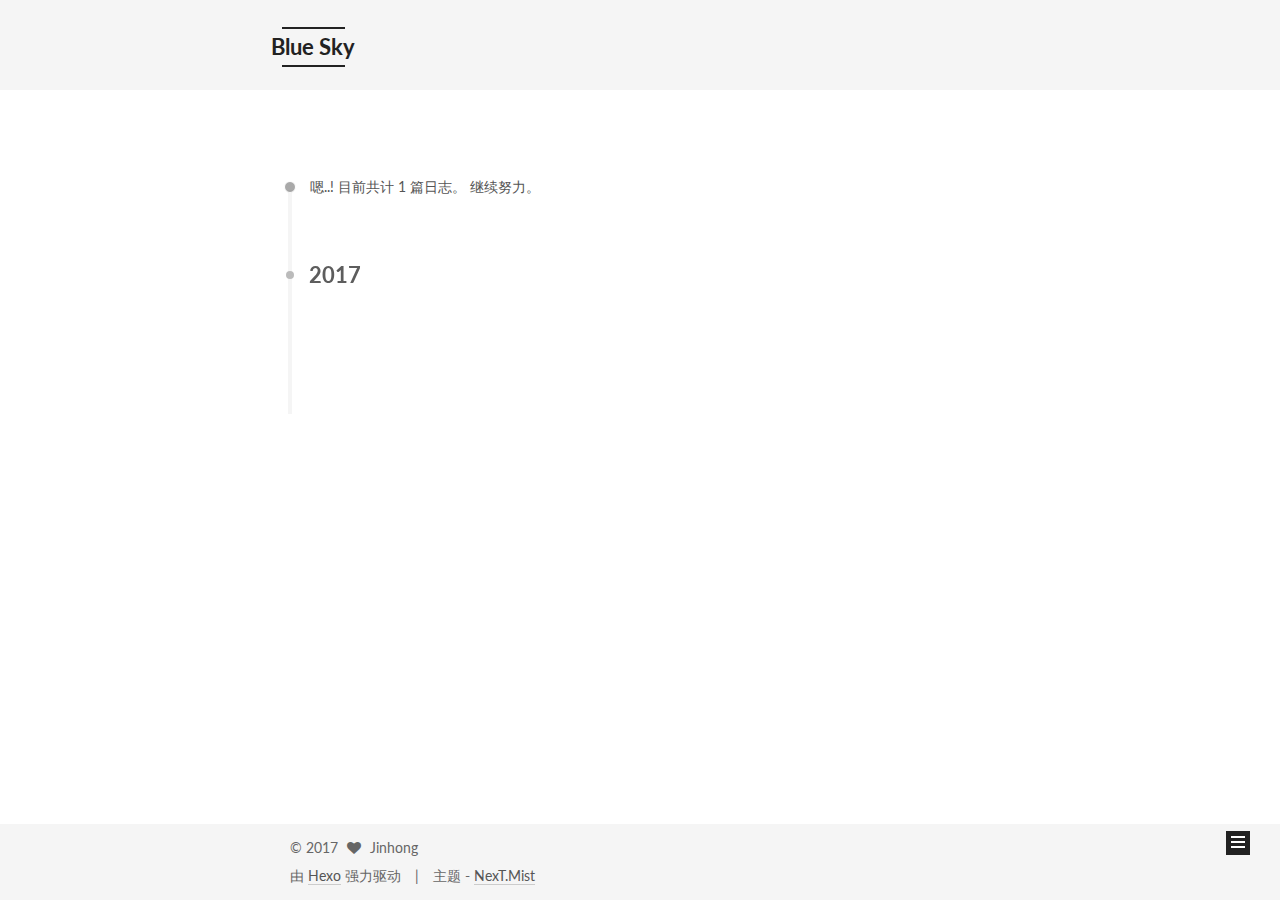
==== commit 0dfde19c: "Site updated: 2017-05-11 13:17:23" ====
--- a/archives/index.html
+++ b/archives/index.html
@@ -91,11 +91,11 @@
 
 
 <meta property="og:type" content="website">
-<meta property="og:title" content="Jack">
+<meta property="og:title" content="Blue Sky">
 <meta property="og:url" content="http://yoursite.com/archives/index.html">
-<meta property="og:site_name" content="Jack">
+<meta property="og:site_name" content="Blue Sky">
 <meta name="twitter:card" content="summary">
-<meta name="twitter:title" content="Jack">
+<meta name="twitter:title" content="Blue Sky">
 
 
 
@@ -129,7 +129,7 @@
 
 
 
-  <title>归档 | Jack</title>
+  <title>归档 | Blue Sky</title>
 </head>
 
 <body itemscope itemtype="http://schema.org/WebPage" lang="zh-Hans">
@@ -165,7 +165,7 @@
     <div class="custom-logo-site-title">
       <a href="/"  class="brand" rel="start">
         <span class="logo-line-before"><i></i></span>
-        <span class="site-title">Jack</span>
+        <span class="site-title">Blue Sky</span>
         <span class="logo-line-after"><i></i></span>
       </a>
     </div>
--- a/css/main.css
+++ b/css/main.css
@@ -1695,7 +1695,7 @@
   width: 4px;
   height: 4px;
   border-radius: 50%;
-  background: #ffee38;
+  background: #f2bdb4;
 }
 .links-of-blogroll {
   font-size: 13px;
